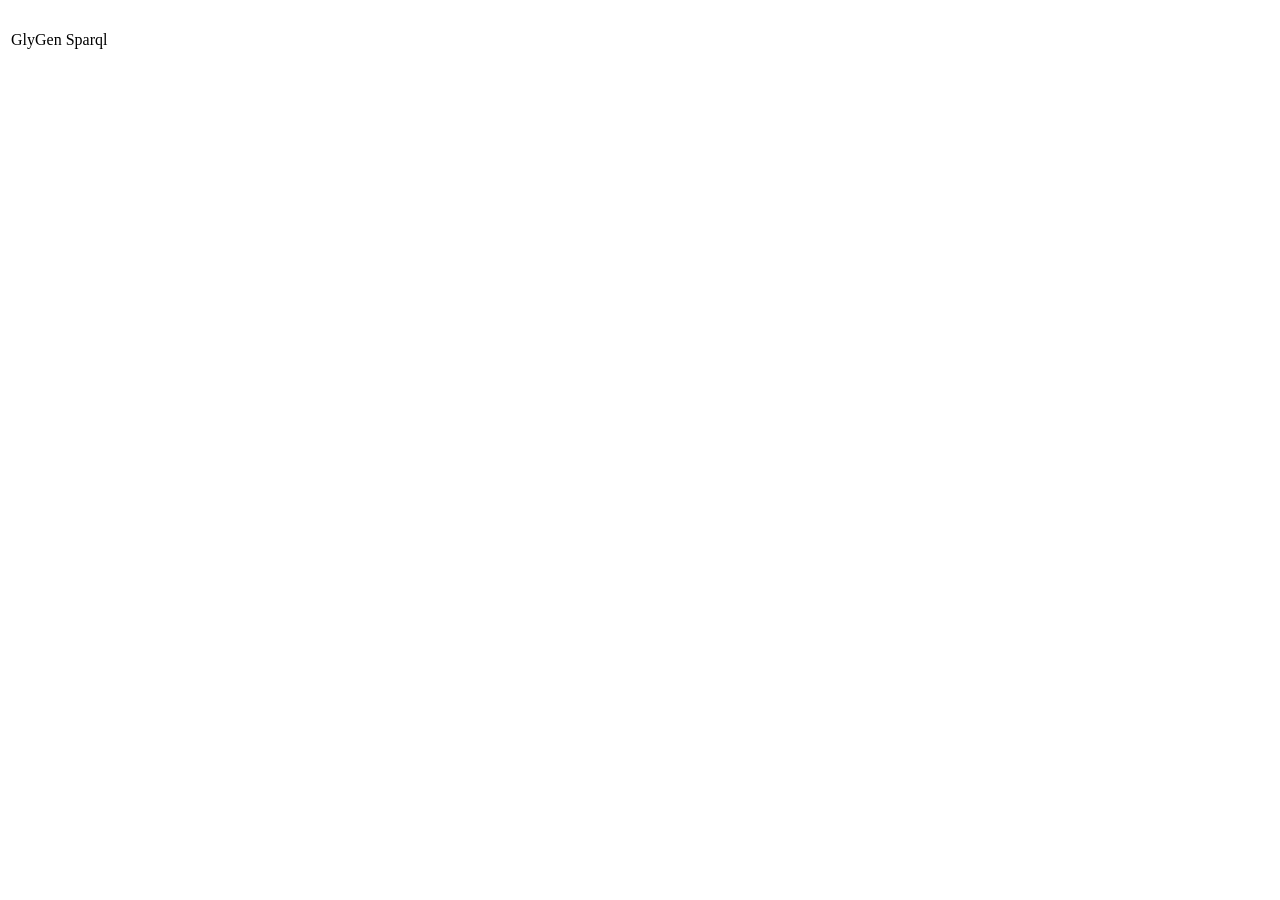
==== html/index.html @ 0ab2ff8b "version 1.5.4" ====
<html lang="en">

<head>
    <!-- Global site tag (gtag.js) - Google Analytics -->
    <script async src="https://www.googletagmanager.com/gtag/js?id=UA-123338976-1"></script>
    <script async src="libraries/ga.js" type="text/javascript"></script>

    <meta charset="utf-8">
    <meta http-equiv="X-UA-Compatible" content="IE=edge">
    <meta name="viewport" content="width=device-width, initial-scale=1">
    <meta http-equiv="Cache-Control" content="no-cache, no-store, must-revalidate" />
    <meta http-equiv="Pragma" content="no-cache" />
    <meta http-equiv="Expires" content="0" />

    <title>GlyGen Home - glygen</title>

    <!-- images/icons/favicon2.png does not exist, so commented the below link : Gaurav -->
    <!-- <link rel="icon" type="image/png" href="images/icons/favicon2.png"/> -->
    <link rel="stylesheet" type="text/css" href="libraries/bootstrap/css/bootstrap.min.css">

    <!--[if lt IE 9]>
    <script src="https://oss.maxcdn.com/html5shiv/3.7.3/html5shiv.min.js"></script>
    <script src="https://oss.maxcdn.com/respond/1.4.2/respond.min.js"></script>
    <![endif]-->

    <!--This does not work as downloaded version so UX using this as CDN for font.css-->
    <link rel="stylesheet" href="https://use.fontawesome.com/releases/v5.4.1/css/all.css" integrity="sha384-5sAR7xN1Nv6T6+dT2mhtzEpVJvfS3NScPQTrOxhwjIuvcA67KV2R5Jz6kr4abQsz"
        crossorigin="anonymous">
    <link rel="stylesheet" type="text/css" href="css/alertify.css">
    <link rel="stylesheet" type="text/css" href="css/style.css">
    <link rel="stylesheet" type="text/css" href="css/server.css">
    <link rel="stylesheet" href="css/reset.css">
    
    <link rel="apple-touch-icon-precomposed" sizes="57x57" href="images/icons/favicomatic/apple-touch-icon-57x57.png" />
    <link rel="apple-touch-icon-precomposed" sizes="114x114" href="images/icons/favicomatic/apple-touch-icon-114x114.png" />
    <link rel="apple-touch-icon-precomposed" sizes="72x72" href="images/icons/favicomatic/apple-touch-icon-72x72.png" />
    <link rel="apple-touch-icon-precomposed" sizes="144x144" href="images/icons/favicomatic/apple-touch-icon-144x144.png" />
    <link rel="apple-touch-icon-precomposed" sizes="60x60" href="images/icons/favicomatic/apple-touch-icon-60x60.png" />
    <link rel="apple-touch-icon-precomposed" sizes="120x120" href="images/icons/favicomatic/apple-touch-icon-120x120.png" />
    <link rel="apple-touch-icon-precomposed" sizes="76x76" href="images/icons/favicomatic/apple-touch-icon-76x76.png" />
    <link rel="apple-touch-icon-precomposed" sizes="152x152" href="images/icons/favicomatic/apple-touch-icon-152x152.png" />
    <link rel="icon" type="image/png" href="images/icons/favicomatic/favicon-196x196.png" sizes="196x196" />
    <link rel="icon" type="image/png" href="images/icons/favicomatic/favicon-96x96.png" sizes="96x96" />
    <link rel="icon" type="image/png" href="images/icons/favicomatic/favicon-32x32.png" sizes="32x32" />
    <link rel="icon" type="image/png" href="images/icons/favicomatic/favicon-16x16.png" sizes="16x16" />
    <link rel="icon" type="image/png" href="images/icons/favicomatic/favicon-128.png" sizes="128x128" />
    <meta name="application-name" content="GlyGen" />
    <meta name="msapplication-TileColor" content="#FFFFFF" />
    <meta name="msapplication-TileImage" content="images/icons/favicomatic/mstile-144x144.png" />
    <meta name="msapplication-square70x70logo" content="images/icons/favicomatic/mstile-70x70.png" />
    <meta name="msapplication-square150x150logo" content="images/icons/favicomatic/mstile-150x150.png" />
    <meta name="msapplication-wide310x150logo" content="images/icons/favicomatic/mstile-310x150.png" />
    <meta name="msapplication-square310x310logo" content="images/icons/favicomatic/mstile-310x310.png" />


    <link rel="stylesheet" type="text/css" href="/csslib/style.css">
    <script src="/jslib/jquery.min.js"></script>
    <script src="/jslib/loader.js"></script>
    <script src="/jslib/vjGoogleChart.js"></script>
    <script src="/jslib/global.js"></script>
    <script src="/jslib/example_queries.js"></script>
    <script src="/jslib/module.js"></script>

    
</head>

<body>
    <script src="libraries/w3.js"></script>
    <div w3-include-html="header.html"></div>
    <script>
        w3.includeHTML();
    </script>

    <div class="container-fluid text-center homepageContainer">
        
        <div id=headercn class="row headercn">
            <table width=100% style="border:0px dashed orange;">
                <tr height=60>
                    <td width=70% class=moduletitlecn style="border:0px dashed orange;">GlyGen Sparql</td>
                    <td class=moduleversioncn id=moduleversioncn align=right style="padding:0px 10px 0px 0px;"></td>
                </tr>
            </table>
        </div>
        <div id=pagelinkscn class="row pagelinkscn"></div>

        <div id=pagecn class="row pagecn"></div>
        <div id=resultscn class="row pagecn" style="display:none;"></div>
    </div>

    <div w3-include-html="footer.html"></div>
    <script src="https://ajax.googleapis.com/ajax/libs/jquery/3.3.1/jquery.min.js"></script>
    <script type="text/javascript" src="libraries/jquery/jquery-3.1.js"></script>
    <script type="text/javascript" src="libraries/bootstrap/js/bootstrap.min.js"></script>
    
    <script type="text/javascript" src="libraries/activity_tracker.js"></script>
    <script type="text/javascript" src="libraries/alertify.js"></script>
            




</body>

</html>
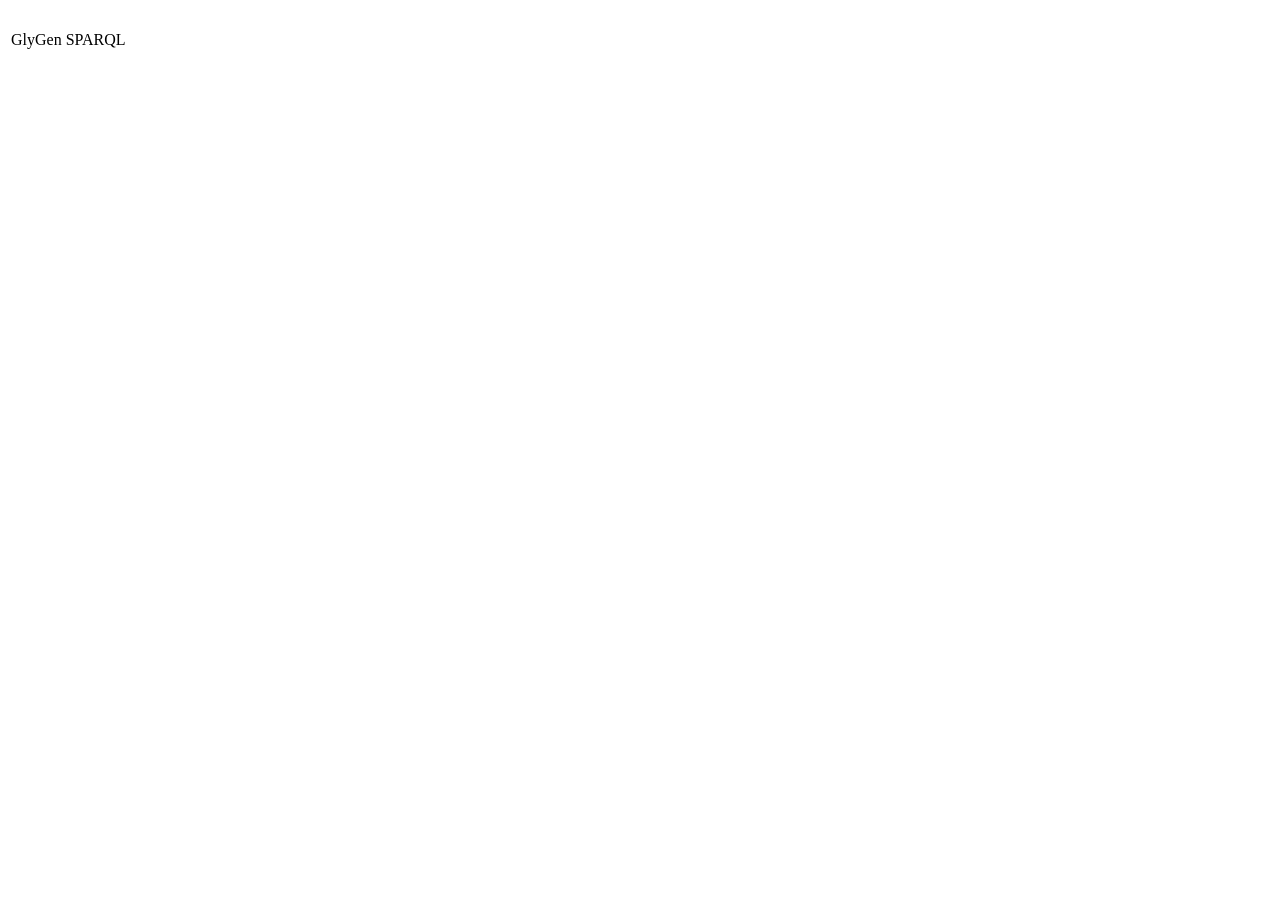
==== commit b988b3b4: "1.9 release" ====
--- a/html/index.html
+++ b/html/index.html
@@ -3,7 +3,7 @@
 <head>
     <!-- Global site tag (gtag.js) - Google Analytics -->
     <script async src="https://www.googletagmanager.com/gtag/js?id=UA-123338976-1"></script>
-    <script async src="libraries/ga.js" type="text/javascript"></script>
+    <script async src="/jslib/ga.js" type="text/javascript"></script>
 
     <meta charset="utf-8">
     <meta http-equiv="X-UA-Compatible" content="IE=edge">
@@ -76,7 +76,7 @@
         <div id=headercn class="row headercn">
             <table width=100% style="border:0px dashed orange;">
                 <tr height=60>
-                    <td width=70% class=moduletitlecn style="border:0px dashed orange;">GlyGen Sparql</td>
+                    <td width=70% class=moduletitlecn style="border:0px dashed orange;">GlyGen SPARQL</td>
                     <td class=moduleversioncn id=moduleversioncn align=right style="padding:0px 10px 0px 0px;"></td>
                 </tr>
             </table>
